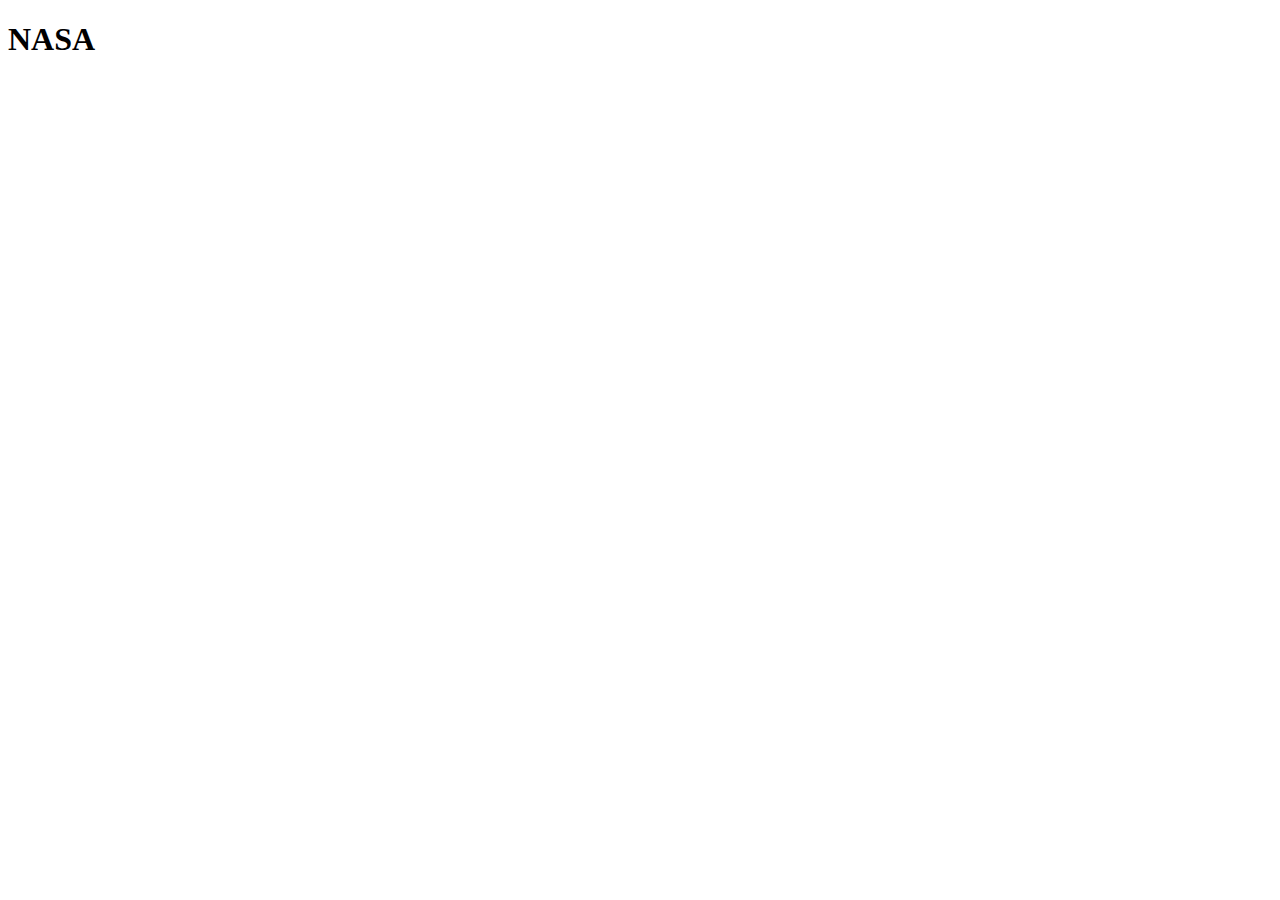
==== JSFundamentals/advancedConcepts/nasa.html @ e63192fb "initial" ====
<!DOCTYPE html>
<html lang="en">
<head>
    <meta charset="UTF-8">
    <meta name="viewport" content="width=device-width, initial-scale=1.0">
    <title>Nasa API</title>
</head>
<body>
    <h1>NASA</h1>


    <script src="nasaAPI.js"></script>
</body>
</html>
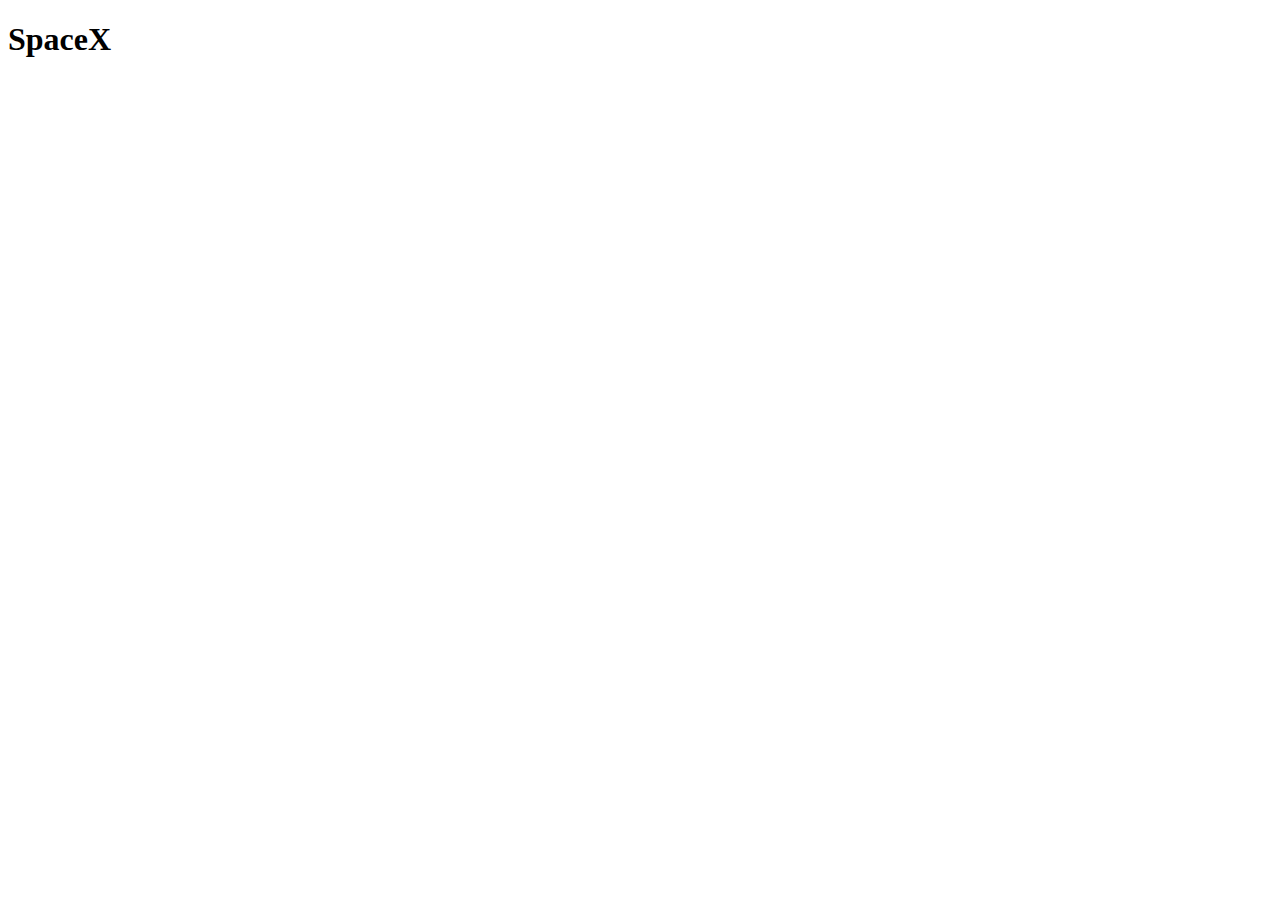
==== commit bcb1d022: "initial" ====
--- a/JSFundamentals/advancedConcepts/nasa.html
+++ b/JSFundamentals/advancedConcepts/nasa.html
@@ -6,7 +6,14 @@
     <title>Nasa API</title>
 </head>
 <body>
-    <h1>NASA</h1>
+    <h1>SpaceX</h1>
+
+    <div class="wrapper">
+        <div id="data-area"></div>
+
+        <div id="images-area"></div>
+        
+    </div>
 
 
     <script src="nasaAPI.js"></script>
